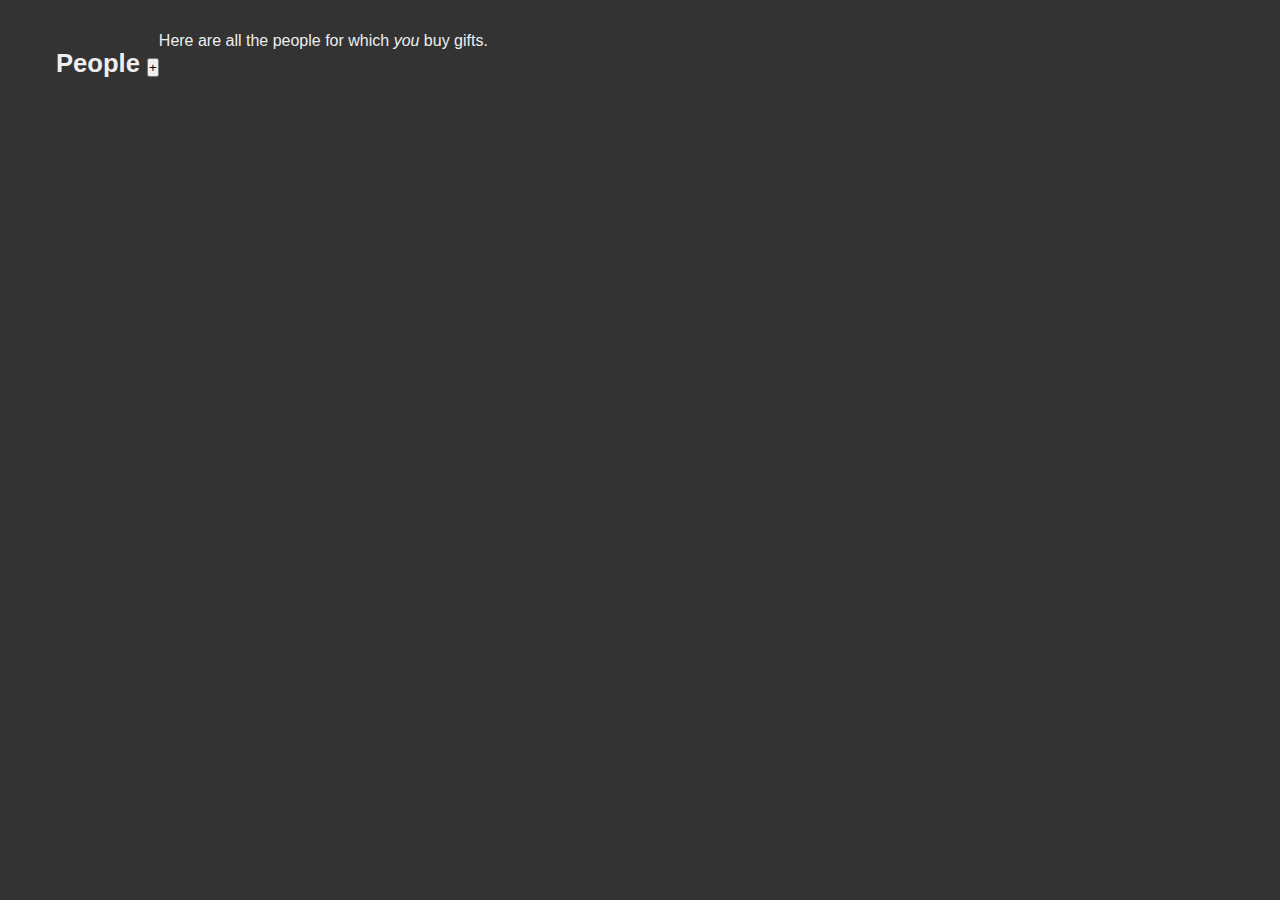
==== www/index.html @ 94dee1b9 "Init" ====
<!doctype html>
<html>
<head>
    <meta charset="UTF-8">
    <title>GIFTR</title>
	<link href="css/index.css" rel="stylesheet"/>
	<script src="js/app.js"></script>
    <script src="js/index.js"></script>
    <script src="js/pages.js"></script>
    
</head>
<body>
	<div class="wrapper">
		<!-- container for all pages -->
		
        <section data-role="page" id="people-list" class="">
			<h2><svg src="img/presenticons-04.svg"/>People <button class="btnAdd">+</button></h2>
			<p class="details">
			Here are all the people for which <em>you</em> buy gifts.
			</p>
			<ul data-role="listview" id="listview-people">
				<!-- 
				list of items to be dynamically added 
				single-tap to add gift for person through gifts-for-person page
				double-tap to remove person
				-->
			</ul>
		</section>
		
		<section data-role="page" id="occasion-list" class="hidden">
			<h2><svg src="img/presenticons-01.svg"/>Occasions <button class="btnAdd">+</button></h2>
			<p class="details">
			Here is the list of occasions when <em>you</em> buy gifts.
			</p>
			<ul data-role="listview" id="listview-occ">
				<!-- 
				list of items to be dynamically added 
				single-tap to add gift for occasion through gifts-for-occasion page
				double-tap to remove occasion
				-->
			</ul>
		</section>
		
		<section data-role="page" id="gifts-for-person" class="hidden">
			<h2><svg src="img/presenticons-03.svg"/>Gift Ideas <button class="btnAdd">+</button></h2>
			<p class="details">
			Here are all the gifts ideas for <span>PERSON</span> for all occasions.
			</p>
			<ul data-role="listview" id="listview-gifts-people">
				<!-- 
				list of items to be dynamically added 
				single-tap gift idea to toggle purchased state for gift
 				double-tap gift idea to remove from list
				-->
			</ul>
		</section>
		
		<section data-role="page" id="gifts-for-occasion" class="hidden">
			<h2><svg src="img/presenticons-02.svg"/>Gift Ideas <button class="btnAdd">+</button></h2>
			<p class="details">
			Here are all the gift ideas for <span>OCCASION</span> for all people.
			</p>
			<ul data-role="listview" id="listview-gifts-occ">
				<!-- 
				list of items to be dynamically added 
				single-tap gift idea to toggle purchased state for gift
				double-tap gift idea to remove from list
				-->
			</ul>
		</section>
	</div>
	
	<!-- always display the overlay between a page and modal -->
	<div data-role="overlay">&nbsp;</div>
	
	<!-- modal for adding an entry to person or occasion table -->
	<div data-role="modal" id="addPerson-Occ">
		<h3>Title (new person | occasion)</h3>
		<form>
			<div class="formBox">
				<input type="text" id="new-per-occ" value="" placeholder="" class=""/>
			</div>
			<div class="formBox">
				<input type="button" class="btnCancel" value="CANCEL" />
				<input type="button" class="btnSave" value="SAVE" />
			</div>
		</form>	
	</div>
	
	<!-- modal for adding an entry to gift idea table. Requires a person or occasion plus the idea -->
	<div data-role="modal" id="addGift">
		<h3>Title (new gift for person | occasion)</h3>
		<form>
			<div class="formBox">
				<select id="list-per-occ">
					<option value="0">Choose one</option>
                    <option value="1">Christmas</option>
                    <option value="2">Birthday</option>
                    <option value="3">Anniversary</option>
                    <option value="4">Valentine's</option>
                    <option value="5">Other</option>
					<!-- list of options built from person list or occasion list -->
				</select>
			</div>
			<div class="formBox">
				<input type="text" id="new-idea" value="" placeholder="" class=""/>
			</div>
			<div class="formBox">
				<input type="button" class="btnCancel" value="CANCEL" />
				<input type="button" class="btnSave" value="SAVE" />
			</div>
		</form>	
	</div>
</body>
</html>
---- www/css/index.css ----
/*************************************
        Defaults
*************************************/

*{
  padding:0;
  margin:0;
  box-sizing:border-box;
  font-family:'Open Sans', sans-serif;
}
h2{
  font-size:1.6rem;
  padding:1rem 0;
  float: left;
}
p{
  font-size:1.0rem;
  padding:1rem 0;
}
.wrapper{
  width:100%;
  height:100%;
}
.done {
  text-decoration: line-through;
}
svg{
    height:40px;
    width:40px;
    
}
/*************************************
        Layout
*************************************/

[data-role=page]{
  position:absolute;
  z-index:5;
  top:0;
  left:0;
  width:100%;
  min-height:100%;
  color:#eee;
  background-color:#333;
  padding:1rem;
}
[data-role=overlay]{
  display: none;
  position:fixed;
  top:0;
  left:0;
  z-index:10;
  height:100%;
  width:100%;
  background-color: rgba(0,0,0,0.82);
}
[data-role=modal]{
  display:none;
  position:fixed;
  top:20%;
  left:10%;
  width: 80%;
  z-index:15;
  max-height:80%;
  padding:5vh;
  border:1px solid #333;
  min-height:10%;
  color:#fff;
  background-color:#666;
  box-shadow:1px 1px 2px rgb(0,0,0);
}
/*************************************
        Forms
*************************************/
.formBox{
  padding: 0.6rem 0;
}
input, select{
  line-height: 1.6rem;
  font-size: 1.2rem;
  padding:0 1rem;
  max-width:90%; /* to make them responsive */
}
.btn{
  width:auto;
}
.narrow{
  width:2rem;
}
.med{
  width:10rem;
}
.wide{
  width:25rem;
}
.xwide{
  width:40rem;
}

/*************************************
        Pages
*************************************/

[data-role=listview]{
  list-style:none;
}
[data-role=listview] li{
  font-size:1.2rem;
  line-height:3rem;
  height:3rem;
  border:1px solid #000;
  background-color:#ccc;
  color:#333;
  font-weight:300;
  padding:0 1rem;
  cursor:pointer;
}
[data-role=page].active{
    left: 0;
    right: 0;
    z-index: 5;
    background-color:#333;
    border-top:1px solid #666;
}
[data-role=page].show{
    display:block;
}
[data-role=page].hidden{
    display:none;
}

/*************************************
        Modals
*************************************/
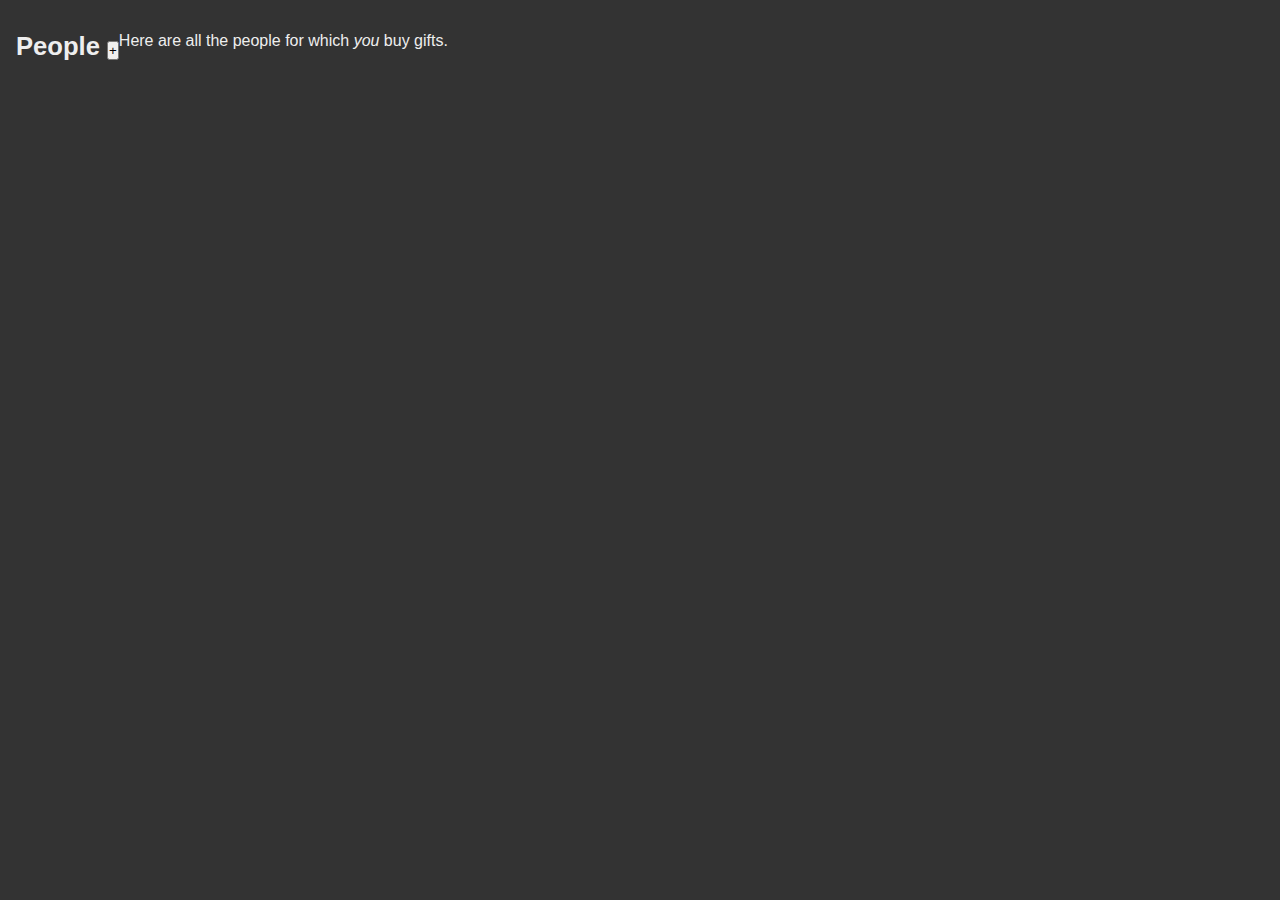
==== commit fc73bf45: "change 2" ====
--- a/www/index.html
+++ b/www/index.html
@@ -14,7 +14,7 @@
 		<!-- container for all pages -->
 		
         <section data-role="page" id="people-list" class="">
-			<h2><svg src="img/presenticons-04.svg"/>People <button class="btnAdd">+</button></h2>
+			<h2>People <button class="btnAdd">+</button></h2>
 			<p class="details">
 			Here are all the people for which <em>you</em> buy gifts.
 			</p>
@@ -28,7 +28,7 @@
 		</section>
 		
 		<section data-role="page" id="occasion-list" class="hidden">
-			<h2><svg src="img/presenticons-01.svg"/>Occasions <button class="btnAdd">+</button></h2>
+			<h2>Occasions <button class="btnAdd">+</button></h2>
 			<p class="details">
 			Here is the list of occasions when <em>you</em> buy gifts.
 			</p>
@@ -42,7 +42,7 @@
 		</section>
 		
 		<section data-role="page" id="gifts-for-person" class="hidden">
-			<h2><svg src="img/presenticons-03.svg"/>Gift Ideas <button class="btnAdd">+</button></h2>
+			<h2>Gift Ideas <button class="btnAdd">+</button></h2>
 			<p class="details">
 			Here are all the gifts ideas for <span>PERSON</span> for all occasions.
 			</p>
@@ -56,7 +56,7 @@
 		</section>
 		
 		<section data-role="page" id="gifts-for-occasion" class="hidden">
-			<h2><svg src="img/presenticons-02.svg"/>Gift Ideas <button class="btnAdd">+</button></h2>
+			<h2>Gift Ideas <button class="btnAdd">+</button></h2>
 			<p class="details">
 			Here are all the gift ideas for <span>OCCASION</span> for all people.
 			</p>
--- a/www/css/index.css
+++ b/www/css/index.css
@@ -24,11 +24,7 @@
 .done {
   text-decoration: line-through;
 }
-svg{
-    height:40px;
-    width:40px;
-    
-}
+
 /*************************************
         Layout
 *************************************/
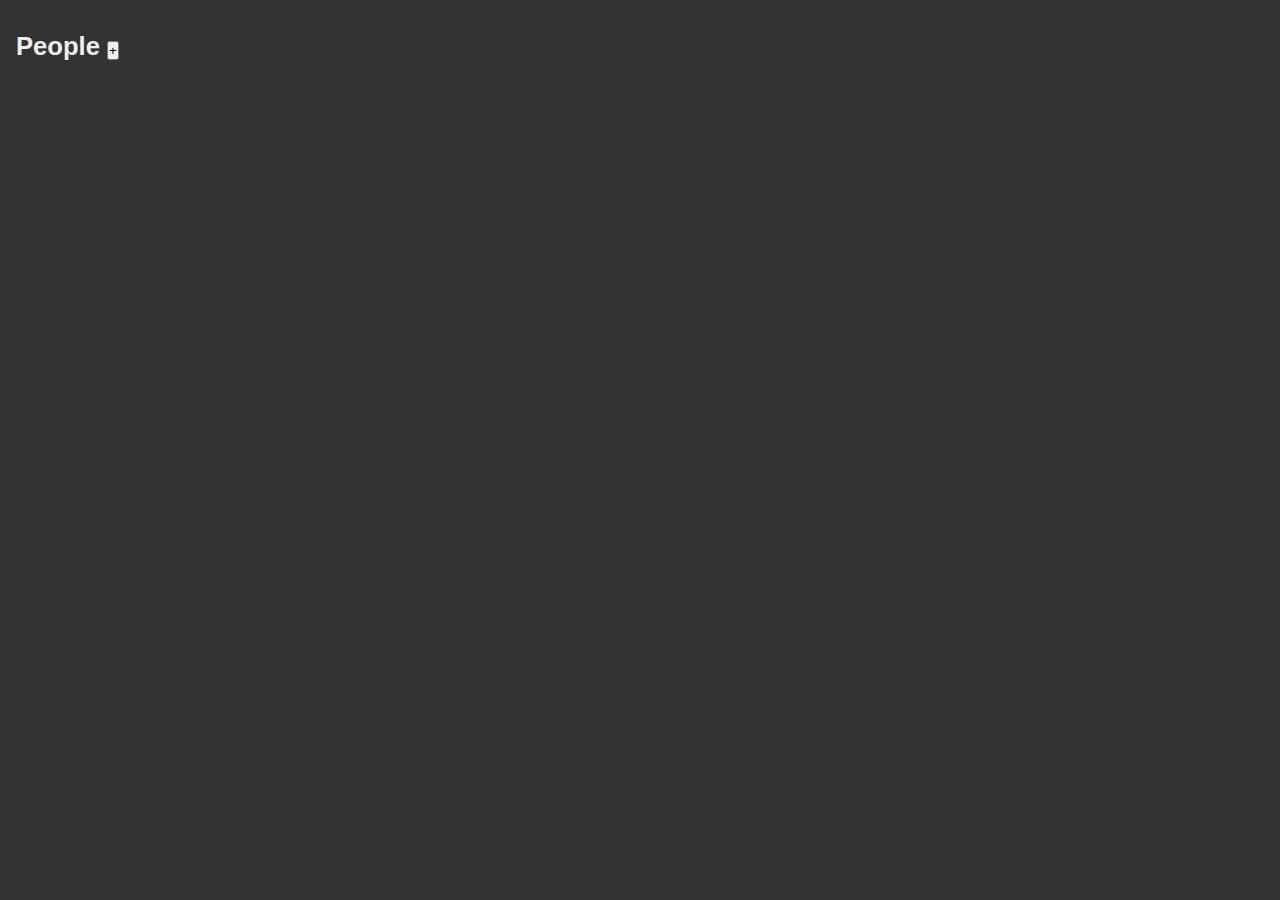
==== commit f66f2f20: "change 3" ====
--- a/www/index.html
+++ b/www/index.html
@@ -15,9 +15,6 @@
 		
         <section data-role="page" id="people-list" class="">
 			<h2>People <button class="btnAdd">+</button></h2>
-			<p class="details">
-			Here are all the people for which <em>you</em> buy gifts.
-			</p>
 			<ul data-role="listview" id="listview-people">
 				<!-- 
 				list of items to be dynamically added 
@@ -29,9 +26,6 @@
 		
 		<section data-role="page" id="occasion-list" class="hidden">
 			<h2>Occasions <button class="btnAdd">+</button></h2>
-			<p class="details">
-			Here is the list of occasions when <em>you</em> buy gifts.
-			</p>
 			<ul data-role="listview" id="listview-occ">
 				<!-- 
 				list of items to be dynamically added 
@@ -43,9 +37,6 @@
 		
 		<section data-role="page" id="gifts-for-person" class="hidden">
 			<h2>Gift Ideas <button class="btnAdd">+</button></h2>
-			<p class="details">
-			Here are all the gifts ideas for <span>PERSON</span> for all occasions.
-			</p>
 			<ul data-role="listview" id="listview-gifts-people">
 				<!-- 
 				list of items to be dynamically added 
@@ -57,9 +48,6 @@
 		
 		<section data-role="page" id="gifts-for-occasion" class="hidden">
 			<h2>Gift Ideas <button class="btnAdd">+</button></h2>
-			<p class="details">
-			Here are all the gift ideas for <span>OCCASION</span> for all people.
-			</p>
 			<ul data-role="listview" id="listview-gifts-occ">
 				<!-- 
 				list of items to be dynamically added 
